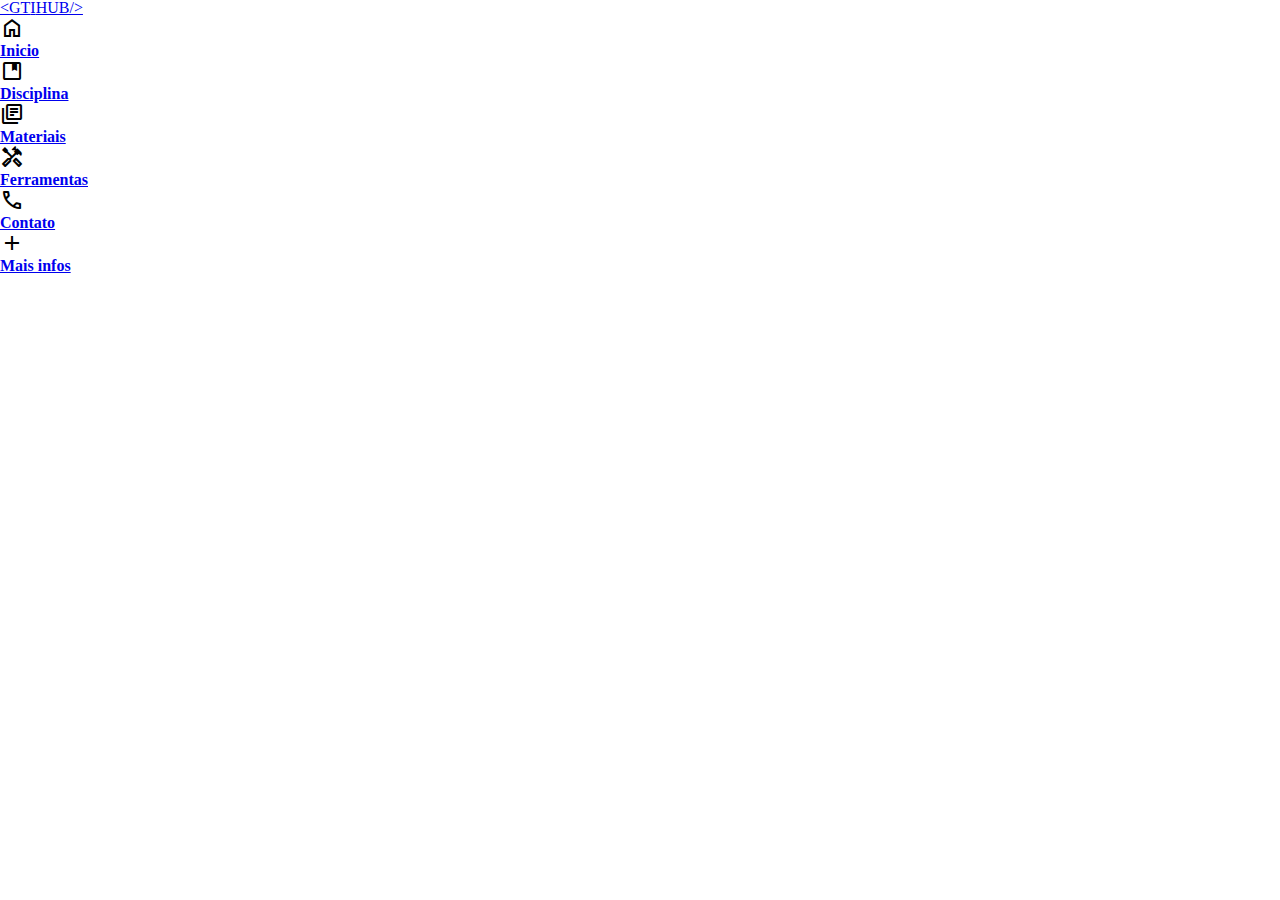
==== pages/discipline.html @ a8d14804 ""feat: update arquives html"" ====
<!DOCTYPE html>
<html lang="pt-br">

<head>
    <meta charset="UTF-8">
    <meta name="viewport" content="width=device-width, initial-scale=1.0">

    <!-- RESET -->
    <link rel="stylesheet" href="/styles/reset.css">

    <!-- GOOGLE FONTS - LATO -->
    <link rel="preconnect" href="https://fonts.googleapis.com">
    <link rel="preconnect" href="https://fonts.gstatic.com" crossorigin>
    <link href="https://fonts.googleapis.com/css2?family=Lato:wght@100;300;400;700;900&display=swap" rel="stylesheet">

    <!-- MATERIAL ICONS -->
    <link rel="stylesheet"
        href="https://fonts.googleapis.com/css2?family=Material+Symbols+Outlined:opsz,wght,FILL,GRAD@24,400,0,0" />

    <!-- OWN CSS -->
    <link rel="stylesheet" href="/styles/discipline.css">

    <title>GTI HUB | Disciplina</title>

</head>

<body class="background">
    <div class="container">
        <aside class="nav">
            <header>
                <div class="container-logo">
                    <a class="link-logo" href="/pages/home.html">
                        <p class="logo">
                            <<span class="letter-gt">GT</span><span class="letter-i">I</span>HUB/>
                        </p>
                    </a>
                </div>
            </header>

            <nav class="main-menu">
                <ul class="list">
                    <!-- Home -->
                    <li class="list-item home">
                        <div class="box">
                            <div class="icon-home">
                                <span class="material-symbols-outlined">
                                    home
                                </span>
                            </div>
                        </div>

                        <a href="/pages/home.html" class="legend">
                            <h3 class="title home-title">Inicio</h3>
                        </a>
                    </li>

                    <!-- Disciplina -->
                    <li class="list-item discipline">
                        <div class="box">
                            <div class="icon-discipline">
                                <span class="material-symbols-outlined">
                                    developer_guide
                                </span>
                            </div>
                        </div>
                        <a href="/pages/discipline.html" class="legend">
                            <h3 class="title home-title">Disciplina</h3>
                        </a>
                    </li>

                    <!-- Materiais -->
                    <li class="list-item materials">
                        <div class="box">
                            <div class="icon-materials">
                                <span class="material-symbols-outlined">
                                    library_books
                                </span>

                            </div>
                        </div>
                        <a href="/pages/material.html" class="legend">
                            <h3 class="title home-title">Materiais</h3>
                        </a>
                    </li>

                    <!-- Ferramentas  -->
                    <li class="list-item tools">
                        <div class="box">
                            <div class="icon-tools">
                                <span class="material-symbols-outlined">
                                    handyman
                                </span>

                            </div>
                        </div>
                        <a href="/pages/tools.html" class="legend">
                            <h3 class="title home-title">Ferramentas</h3>
                        </a>
                    </li>

                    <!-- Contato -->
                    <li class="list-item contact">
                        <div class="box">
                            <div class="icon-contact">
                                <span class="material-symbols-outlined">
                                    call
                                </span>

                            </div>
                        </div>
                        <a href="/pages/contact.html" class="legend">
                            <h3 class="title home-title">Contato</h3>
                        </a>
                    </li>

                    <!-- Mais infos -->
                    <li class="list-item more-infos">
                        <div class="box">
                            <div class="icon-more-infos">
                                <span class="material-symbols-outlined">
                                    add
                                </span>

                            </div>
                        </div>
                        <a href="/pages/more_infos.html" class="legend">
                            <h3 class="title home-title">Mais infos</h3>
                        </a>
                    </li>
                </ul>
            </nav>
        </aside>

        <main class="container-main">

            <!-- <div class="name-discipline">
                <h3 class="name">Desenvolvimento Web II</h3>
            </div> -->

            <div class="container-contents">




            </div>


        </main>
    </div>

</body>

</html>
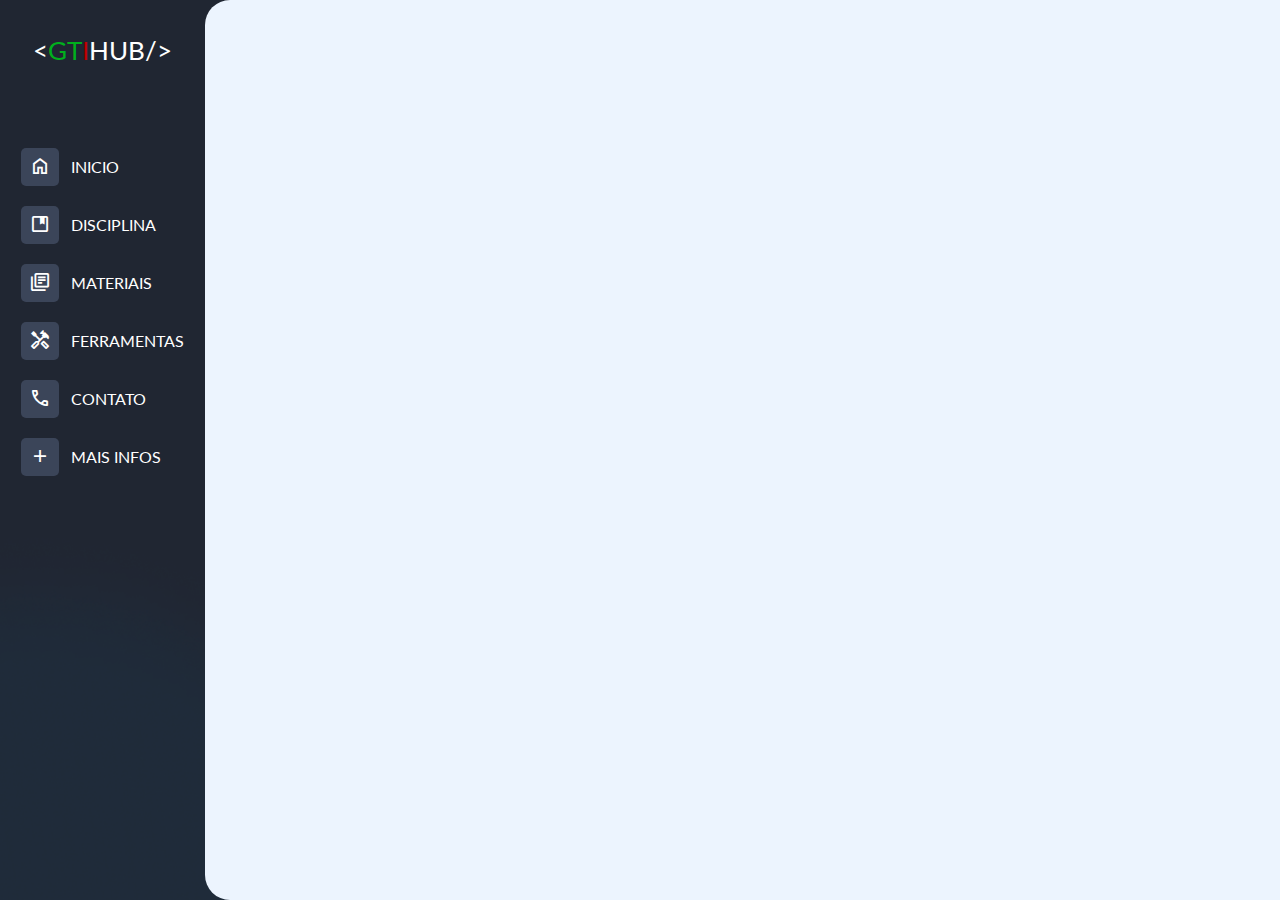
==== commit e59bb5af: ""feat: refactoring urls of page"" ====
--- a/pages/discipline.html
+++ b/pages/discipline.html
@@ -6,7 +6,7 @@
     <meta name="viewport" content="width=device-width, initial-scale=1.0">
 
     <!-- RESET -->
-    <link rel="stylesheet" href="/styles/reset.css">
+    <link rel="stylesheet" href="../styles/reset.css">
 
     <!-- GOOGLE FONTS - LATO -->
     <link rel="preconnect" href="https://fonts.googleapis.com">
@@ -18,7 +18,7 @@
         href="https://fonts.googleapis.com/css2?family=Material+Symbols+Outlined:opsz,wght,FILL,GRAD@24,400,0,0" />
 
     <!-- OWN CSS -->
-    <link rel="stylesheet" href="/styles/discipline.css">
+    <link rel="stylesheet" href="../styles/discipline.css">
 
     <title>GTI HUB | Disciplina</title>
 
@@ -29,7 +29,7 @@
         <aside class="nav">
             <header>
                 <div class="container-logo">
-                    <a class="link-logo" href="/pages/home.html">
+                    <a class="link-logo" href="../index.html">
                         <p class="logo">
                             <<span class="letter-gt">GT</span><span class="letter-i">I</span>HUB/>
                         </p>
@@ -49,7 +49,7 @@
                             </div>
                         </div>
 
-                        <a href="/pages/home.html" class="legend">
+                        <a href="../index.html" class="legend">
                             <h3 class="title home-title">Inicio</h3>
                         </a>
                     </li>
@@ -63,7 +63,7 @@
                                 </span>
                             </div>
                         </div>
-                        <a href="/pages/discipline.html" class="legend">
+                        <a href="../pages/discipline.html" class="legend">
                             <h3 class="title home-title">Disciplina</h3>
                         </a>
                     </li>
@@ -78,7 +78,7 @@
 
                             </div>
                         </div>
-                        <a href="/pages/material.html" class="legend">
+                        <a href="../pages/material.html" class="legend">
                             <h3 class="title home-title">Materiais</h3>
                         </a>
                     </li>
@@ -93,7 +93,7 @@
 
                             </div>
                         </div>
-                        <a href="/pages/tools.html" class="legend">
+                        <a href="../pages/tools.html" class="legend">
                             <h3 class="title home-title">Ferramentas</h3>
                         </a>
                     </li>
@@ -108,7 +108,7 @@
 
                             </div>
                         </div>
-                        <a href="/pages/contact.html" class="legend">
+                        <a href="../pages/contact.html" class="legend">
                             <h3 class="title home-title">Contato</h3>
                         </a>
                     </li>
@@ -123,7 +123,7 @@
 
                             </div>
                         </div>
-                        <a href="/pages/more_infos.html" class="legend">
+                        <a href="../pages/more_infos.html" class="legend">
                             <h3 class="title home-title">Mais infos</h3>
                         </a>
                     </li>
@@ -140,10 +140,7 @@
             <div class="container-contents">
 
 
-
-
             </div>
-
 
         </main>
     </div>
--- a/styles/discipline.css
+++ b/styles/discipline.css
@@ -0,0 +1,132 @@
+:root {
+  --color-green-logo: #00B01D;
+  --color-red-logo: #BE0000;
+  --color-white-logo: #ffff;
+  --color-bgboxicons: #3B4559;
+  --color-links-nav: #ffff;
+  --bg-color-main: #ECF4FE;
+}
+
+* {
+  box-sizing: border-box;
+  font-family: "Lato", Verdana, sans-serif;
+}
+
+.background {
+  background-image: url("/assets/images/background.png");
+  background-repeat: no-repeat;
+  background-position: center;
+  background-size: cover;
+}
+
+.container {
+  width: 100vw;
+  height: 100vh;
+  display: flex;
+  flex-direction: row;
+}
+
+.nav header {
+  display: flex;
+  justify-content: center;
+}
+.nav .container-logo {
+  width: 180px;
+  height: 100px;
+  display: flex;
+  justify-content: center;
+  align-items: center;
+}
+.nav .container-logo .link-logo {
+  text-decoration: none;
+}
+.nav .container-logo .link-logo .logo {
+  color: var(--color-white-logo);
+  font-size: 26px;
+  font-weight: 400;
+}
+.nav .container-logo .link-logo .logo .letter-gt {
+  color: var(--color-green-logo);
+}
+.nav .container-logo .link-logo .logo .letter-i {
+  color: var(--color-red-logo);
+}
+.nav .container-logo .logo:hover {
+  cursor: pointer;
+}
+.nav .main-menu {
+  margin-top: 3rem;
+  width: auto;
+}
+.nav .main-menu .list {
+  width: -moz-fit-content;
+  width: fit-content;
+  margin: 0 1.3rem;
+  display: flex;
+  justify-content: center;
+  flex-direction: column;
+  gap: 20px;
+}
+.nav .main-menu .list .list-item {
+  display: flex;
+  align-items: center;
+  color: var(--color-white-logo);
+  transition: background-color 0.7s ease;
+}
+.nav .main-menu .list .legend {
+  width: -moz-max-content;
+  width: max-content;
+  align-items: center;
+  color: var(--color-white-logo);
+  text-decoration: none;
+}
+.nav .main-menu .list .list-item:hover {
+  background-color: #7a7878;
+  border-radius: 5px;
+  cursor: pointer;
+}
+.nav .main-menu .list .legend .title {
+  width: -moz-fit-content;
+  width: fit-content;
+  text-transform: uppercase;
+  font-weight: 400;
+}
+.nav .main-menu .list .box {
+  background-color: var(--color-bgboxicons);
+  height: 38px;
+  width: 38px;
+  border-radius: 5px;
+  display: flex;
+  justify-content: center;
+  align-items: center;
+  margin-right: 12px;
+}
+.nav .main-menu .list .box .material-symbols-outlined {
+  color: var(--color-white-logo);
+  font-size: 22px;
+}
+.nav .credits {
+  position: absolute;
+  bottom: 0;
+}
+.nav .credits .title-credits {
+  font-size: 14px;
+  margin: 10px 5px;
+  color: white;
+  opacity: 0.9;
+}
+
+.container-main {
+  width: 100%;
+  height: 100%;
+  background-color: var(--bg-color-main);
+  border-radius: 25px 0 0 25px;
+  display: flex;
+  justify-content: center;
+  align-items: flex-end;
+  flex-direction: column;
+}
+.container-main .container-contents {
+  width: 60%;
+  height: 600px;
+}/*# sourceMappingURL=discipline.css.map */